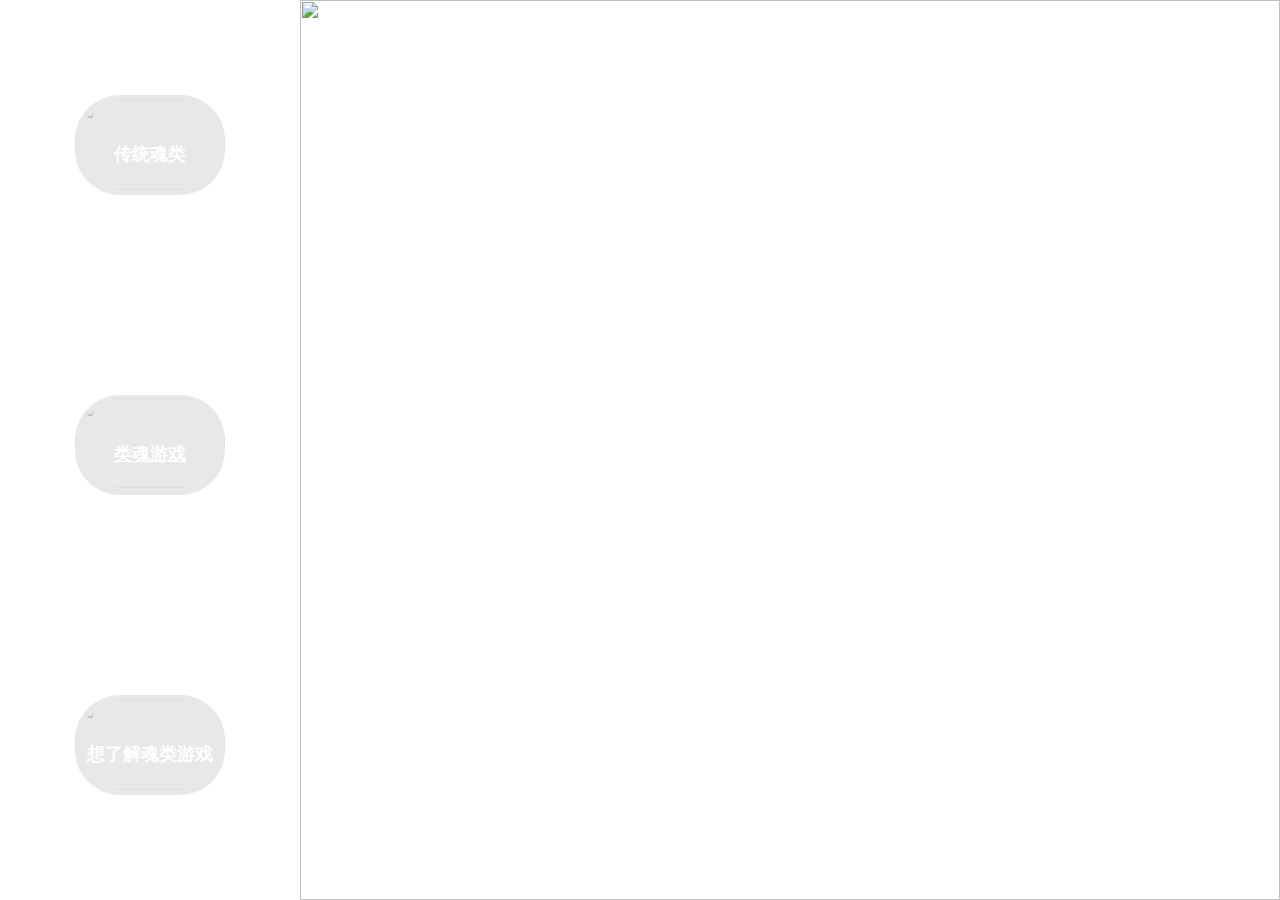
==== index.html @ e4b7e545 "Add files via upload" ====
<!DOCTYPE html>
<html>
<head>
  <meta charset="utf-8">
  <meta name="viewport" content="width=device-width, initial-scale=1.0">
  <title>魂类游戏</title>
  <style>
  	html, body {
      width: 100%;
      height: 100%;
      margin: 0;
      padding: 0;
    }

  	.container {
      width: 100%;
      height: 100%;
      display: flex;
    }
  	
    	
    }
  </style>
  <link rel="stylesheet" href="css/style.css" type="text/css">
</head>
<body>
	<audio src="img/67_Ending.mp3" autoplay="autoplay"></audio>
                                                               <!--进入自动播放音乐 -->
                                                               
  <div class="container">
    <div class="options">
 
      <div class="option" onmouseover="showImage('img1')">
      	<img src="https://z1.ax1x.com/2023/11/09/pi3l3H1.png" width="150px" height="90px">
      	<p>传统魂类</p>
      </div>
      <div class="option" onmouseover="showImage('img2')" onclick="leihun()">
        
        <a href="https://kepler-keb.github.io/keb.gethub.io/"><img src="https://z1.ax1x.com/2023/11/09/pi3lGAx.png" width="150px" height="90px"> </a>
        <p><a  href="https://kepler-keb.github.io/keb.gethub.io/" >类魂游戏</a></p>
       
      </div>
      <div class="option" onmouseover="showImage('img3')">
      	<img src="https://z1.ax1x.com/2023/11/09/pi3lJN6.png" width="150px" height="90px">
      	
        <p>想了解魂类游戏</p>
        
      </div>
    </div>
    <div class="image-container">
      <img id="img1" class="image" src="https://z1.ax1x.com/2023/11/09/pi3l3H1.png" width="100%" height="100%">
      <img id="img2" class="image hidden" src="https://z1.ax1x.com/2023/11/09/pi3lGAx.png" width="100%" height="100%">
      <img id="img3" class="image hidden" src="https://z1.ax1x.com/2023/11/09/pi3lJN6.png" width="100%" height="100%">
    </div>
  </div>
  <script src="js/script.js"></script>
</body>
</html>
---- css/style.css ----
<style>
    html, body {
      width: 100%;
      height: 100%;
      margin: 0;
      padding: 0;
    }

    .container {
      width: 100%;
      height: 100%;
      display: flex;
    }

    .options {
      width: 300px;
      height: 100%;
      display: flex;
      flex-direction: column;
      align-items: center;
      justify-content: center;
      position: relative;
      justify-content: space-around;
      background-image: url("https://z1.ax1x.com/2023/11/07/pi1niWj.jpg");
    	
    	z-index: 0;
    	background-repeat: no-repeat;
    	background-size: cover;
    	
    }
    @keyframes star{
    	from{
    		opacity: 0;
    		transform: rotate(0deg);
    	}
    	to{
    		opacity: 0.5;
    		transform: rotate(360deg);
    	}
    }
   

    .option {
      animation: star 2s ;
      width: 150px;
      height: 100px;
      background-color: lightgray;
      margin-bottom: 10px;
      display: flex;
      align-items: center;
      justify-content: center;
      transition: transform 1s;
      
      flex-direction: column;
      opacity: 0.5;
      border-radius: 45px;
      overflow: hidden;
      z-index: 1;
      transition: ;
      
    }
    .option img{
    	
    	width: 150px;
    	height: 90px;
    	position: relative;
    	
    	transition: transform 1s ease;
    	border-radius: 45px;
    	z-index: 2;
    	
    }
    .option p{
    	color: white;
    	font-size: 18px;
    	font-weight: 700;
    	margin-bottom: 0px;
    	position: absolute;
    	z-index: 3;
    }

    .option:hover {
      transform: rotate(360deg) scale(1.5);
      
    }

    .image-container {
      flex: 1;
      display: flex;
      align-items: center;
      justify-content: center;
    }

    .image {
      max-width: 100%;
      max-height: 100%;
    }

    .hidden {
      display: none;
    }
    a{
    	color: white;
    }
    
    
    
  </style>
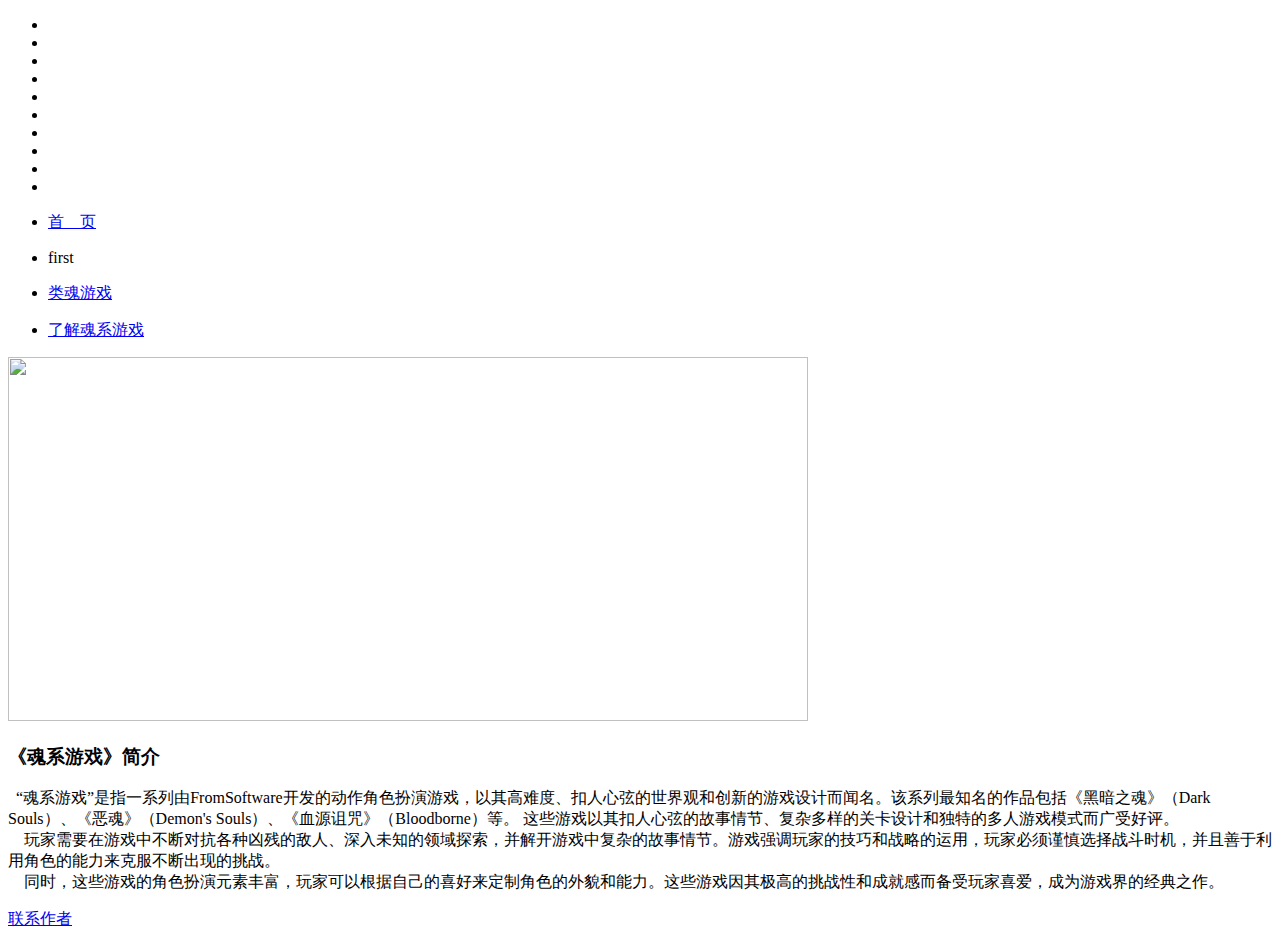
==== commit 8a7244bc: "Update index.html" ====
--- a/index.html
+++ b/index.html
@@ -1,58 +1,54 @@
 <!DOCTYPE html>
 <html>
-<head>
-  <meta charset="utf-8">
-  <meta name="viewport" content="width=device-width, initial-scale=1.0">
-  <title>魂类游戏</title>
-  <style>
-  	html, body {
-      width: 100%;
-      height: 100%;
-      margin: 0;
-      padding: 0;
-    }
+	<head>
+		<title>action</title>
+		<meta charset="utf-8" />
+		<style>
+			
+		</style>
+		<link rel="stylesheet" href="css/lll.css" type="text/css">
+	</head>
+		
 
-  	.container {
-      width: 100%;
-      height: 100%;
-      display: flex;
-    }
-  	
-    	
-    }
-  </style>
-  <link rel="stylesheet" href="css/style.css" type="text/css">
-</head>
 <body>
-	<audio src="img/67_Ending.mp3" autoplay="autoplay"></audio>
-                                                               <!--进入自动播放音乐 -->
-                                                               
-  <div class="container">
-    <div class="options">
- 
-      <div class="option" onmouseover="showImage('img1')">
-      	<img src="https://z1.ax1x.com/2023/11/09/pi3l3H1.png" width="150px" height="90px">
-      	<p>传统魂类</p>
-      </div>
-      <div class="option" onmouseover="showImage('img2')" onclick="leihun()">
-        
-        <a href="https://kepler-keb.github.io/keb.gethub.io/"><img src="https://z1.ax1x.com/2023/11/09/pi3lGAx.png" width="150px" height="90px"> </a>
-        <p><a  href="https://kepler-keb.github.io/keb.gethub.io/" >类魂游戏</a></p>
-       
-      </div>
-      <div class="option" onmouseover="showImage('img3')">
-      	<img src="https://z1.ax1x.com/2023/11/09/pi3lJN6.png" width="150px" height="90px">
-      	
-        <p>想了解魂类游戏</p>
-        
-      </div>
-    </div>
-    <div class="image-container">
-      <img id="img1" class="image" src="https://z1.ax1x.com/2023/11/09/pi3l3H1.png" width="100%" height="100%">
-      <img id="img2" class="image hidden" src="https://z1.ax1x.com/2023/11/09/pi3lGAx.png" width="100%" height="100%">
-      <img id="img3" class="image hidden" src="https://z1.ax1x.com/2023/11/09/pi3lJN6.png" width="100%" height="100%">
-    </div>
-  </div>
-  <script src="js/script.js"></script>
-</body>
-</html>+	<div class="area" >
+            <ul class="circles">
+                    <li></li>
+                    <li></li>
+                    <li></li>
+                    <li></li>
+                    <li></li>
+                    <li></li>
+                    <li></li>
+                    <li></li>
+                    <li></li>
+                    <li></li>
+            </ul>
+            <div >
+			<nav>
+				<ul>
+					<li><a href="index.html"><p>首&nbsp;&nbsp;&nbsp;&nbsp;页</p></a></li>
+					<li><a><p>first</p></a></li>
+					<li><a href="https://kepler-keb.github.io/keb.gethub.io/"><p>类魂游戏</p></a></li>
+					<li><a href="jkl.html"><p>了解魂系游戏</p></a></li>
+					
+				</ul>
+		</nav>
+		</div>
+		<div class="asd">
+			<img src="https://z1.ax1x.com/2023/11/09/pi3l3H1.png" width="800px" height="364px"/>
+		</div>
+		<div class="bottom">
+			<h3>《魂系游戏》简介</h3>
+			<p class="wen">&nbsp;&nbsp;“魂系游戏”是指一系列由FromSoftware开发的动作角色扮演游戏，以其高难度、扣人心弦的世界观和创新的游戏设计而闻名。该系列最知名的作品包括《黑暗之魂》（Dark Souls）、《恶魂》（Demon's Souls）、《血源诅咒》（Bloodborne）等。
+
+		 这些游戏以其扣人心弦的故事情节、复杂多样的关卡设计和独特的多人游戏模式而广受好评。<br>
+		 &nbsp;&nbsp;&nbsp;&nbsp;玩家需要在游戏中不断对抗各种凶残的敌人、深入未知的领域探索，并解开游戏中复杂的故事情节。游戏强调玩家的技巧和战略的运用，玩家必须谨慎选择战斗时机，并且善于利用角色的能力来克服不断出现的挑战。<br>
+		 &nbsp;&nbsp;&nbsp;&nbsp;同时，这些游戏的角色扮演元素丰富，玩家可以根据自己的喜好来定制角色的外貌和能力。这些游戏因其极高的挑战性和成就感而备受玩家喜爱，成为游戏界的经典之作。</p>
+		</div>
+		<div class="rb">
+			<a href="lianxi.html">联系作者</a>
+		</div>
+    </div >
+		</body>
+</html>
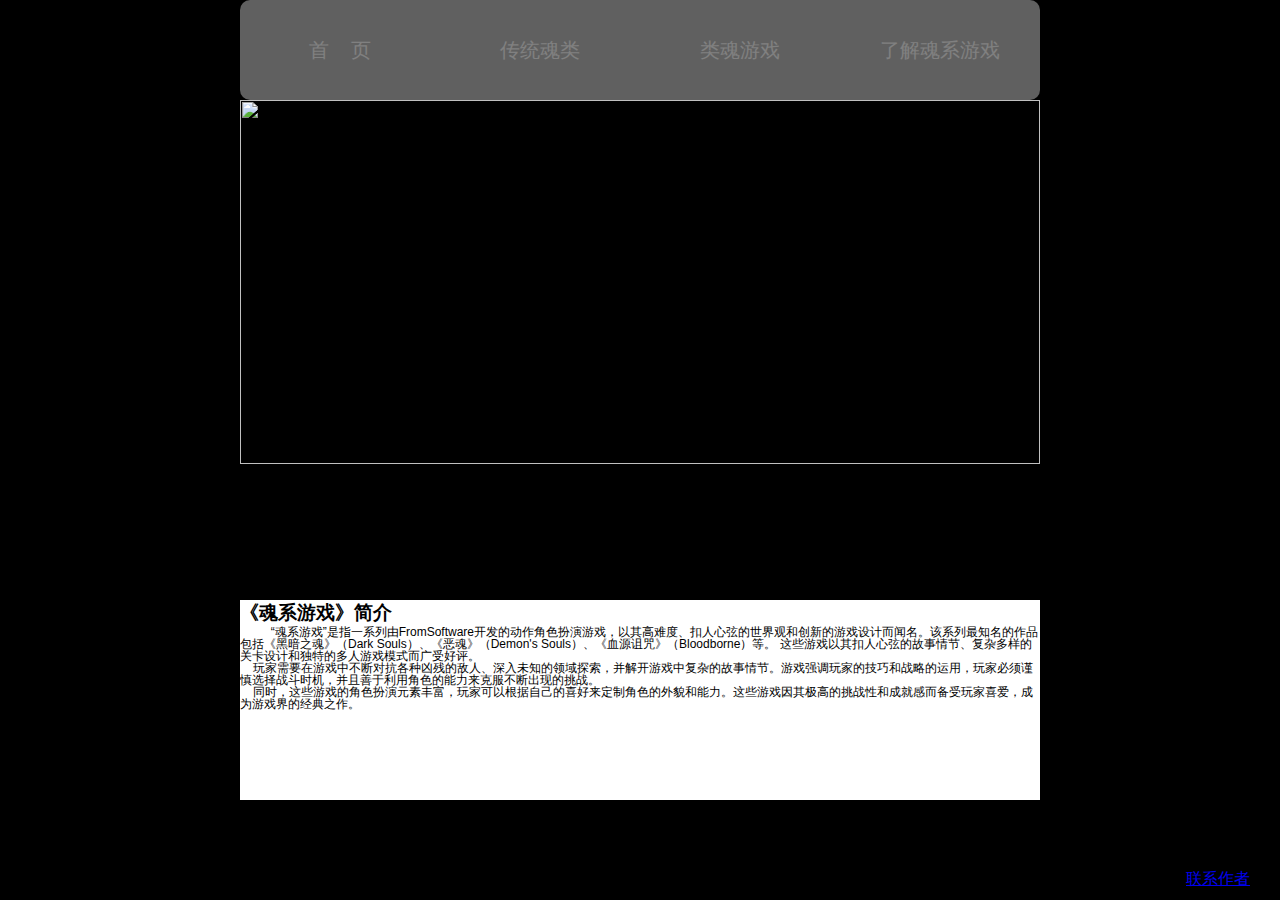
==== commit b4aec835: "Update index.html" ====
--- a/index.html
+++ b/index.html
@@ -28,7 +28,7 @@
 			<nav>
 				<ul>
 					<li><a href="index.html"><p>首&nbsp;&nbsp;&nbsp;&nbsp;页</p></a></li>
-					<li><a><p>first</p></a></li>
+					<li><a href=#><p>传统魂类</p></a></li>
 					<li><a href="https://kepler-keb.github.io/keb.gethub.io/"><p>类魂游戏</p></a></li>
 					<li><a href="jkl.html"><p>了解魂系游戏</p></a></li>
 					
--- a/css/lll.css
+++ b/css/lll.css
@@ -0,0 +1,251 @@
+
+*{
+    margin: 0px;
+    padding: 0px;
+}
+
+body{
+    font-family: 'Exo', sans-serif;
+}
+
+
+.context {
+    width: 100%;
+    position: absolute;
+    top:50vh;
+    
+}
+
+.context h1{
+    text-align: center;
+    color: #fff;
+    font-size: 50px;
+}
+
+
+.area{
+    background: black;  
+    background: -webkit-linear-gradient(to left, #8f94fb, #4e54c8);  
+    width: 100%;
+    height:100vh;
+    position: absolute;
+    overflow: hidden;
+    
+   
+}
+
+.circles{
+    position: absolute;
+    top: 0;
+    left: 0;
+    width: 100%;
+    height: 100%;
+    overflow: hidden;
+}
+
+.circles li{
+    position: absolute;
+    display: block;
+    list-style: none;
+    width: 20px;
+    height: 20px;
+    background-color: gray;
+    opacity: 0.2;
+    animation: animate 25s linear infinite;
+    bottom: -150px;
+    
+}
+
+.circles li:nth-child(1){
+    left: 15%;
+    width: 80px;
+    height: 80px;
+    animation-delay: 0s;
+}
+
+
+.circles li:nth-child(2){
+    left: 12%;
+    width: 20px;
+    height: 20px;
+    animation-delay: 2s;
+    animation-duration: 12s;
+}
+
+.circles li:nth-child(3){
+    left: 85%;
+    width: 20px;
+    height: 20px;
+    animation-delay: 4s;
+}
+
+.circles li:nth-child(4){
+    left: 15%;
+    width: 60px;
+    height: 60px;
+    animation-delay: 0s;
+    animation-duration: 18s;
+}
+
+.circles li:nth-child(5){
+    left: 85%;
+    width: 20px;
+    height: 20px;
+    animation-delay: 0s;
+}
+
+.circles li:nth-child(6){
+    left: 10%;
+    width: 110px;
+    height: 110px;
+    animation-delay: 3s;
+}
+
+.circles li:nth-child(7){
+    left: 10%;
+    width: 150px;
+    height: 150px;
+    animation-delay: 7s;
+}
+
+.circles li:nth-child(8){
+    left: 10%;
+    width: 25px;
+    height: 25px;
+    animation-delay: 15s;
+    animation-duration: 45s;
+}
+
+.circles li:nth-child(9){
+    left: 15%;
+    width: 15px;
+    height: 15px;
+    animation-delay: 2s;
+    animation-duration: 35s;
+}
+
+.circles li:nth-child(10){
+    left: 85%;
+    width: 150px;
+    height: 150px;
+    animation-delay: 0s;
+    animation-duration: 11s;
+}
+
+
+
+
+@keyframes animate {
+
+    0%{
+        transform: translateY(0) rotate(0deg);
+        opacity: 1;
+        border-radius: 0;
+    }
+
+    100%{
+        transform: translateY(-1000px) rotate(720deg);
+        opacity: 0;
+        border-radius: 50%;
+    }
+
+}
+/*ider*/
+.asd{
+	display: flex;
+	flex-direction: column;
+	width: 800px;
+	height: 500px;
+	margin: 0px auto;
+	background-color: black;
+}
+			
+#concent{
+	margin: 0px auto;
+	width: 100%;
+	background-color: black;
+}
+nav{
+	display: flex;
+	justify-content: center;
+	height: 100px;
+	width: 800px;
+	margin: 0px auto;
+	background-color:rgb(192,192,192);
+	opacity: 0.5;
+	border-radius: 10px;
+}
+nav a {
+	border-radius: 10px;
+	display:block;
+	padding:0px;	
+	color:#FFF;
+	font-size:20px;
+	line-height: 100px;
+	text-decoration:none;
+}
+nav a:hover{
+	background-color: blue;
+}
+nav ul{
+	
+	display: flex;
+	justify-content: space-between;
+	padding: 0px;
+	margin: 0px;
+	list-style: none;
+	position: relative;
+	
+}
+nav ul li{
+	display: inline-block;
+	width: 200px;
+	height: 100px;
+}
+a p{
+	margin: 0;
+	text-align: center;
+}
+
+
+.rb{
+	bottom: 10px;
+	right: 30px;
+	position: absolute;
+	color: white;
+}
+.bottom{
+	margin: 0 auto;
+	width: 800px;
+	height: 200px;
+	background-color: white;
+	overflow: hidden;
+}
+.wen{
+	text-indent: 2em;
+	line-height: 12px;
+	font-size: 12px;
+}
+ 
+/*jkl8*/
+.introduce{
+				width: 100%;
+				height: 30px;
+				background-color: black;
+				line-height: 30px;
+				
+			
+			}
+			.img_text{
+				margin: 0;
+				height: 200px;
+				width: 100%;
+				background-color: darkslategray;
+				
+				
+			}
+			.img_text img{
+				width: 360px;
+				height: 200px;
+				float: left;
+			}
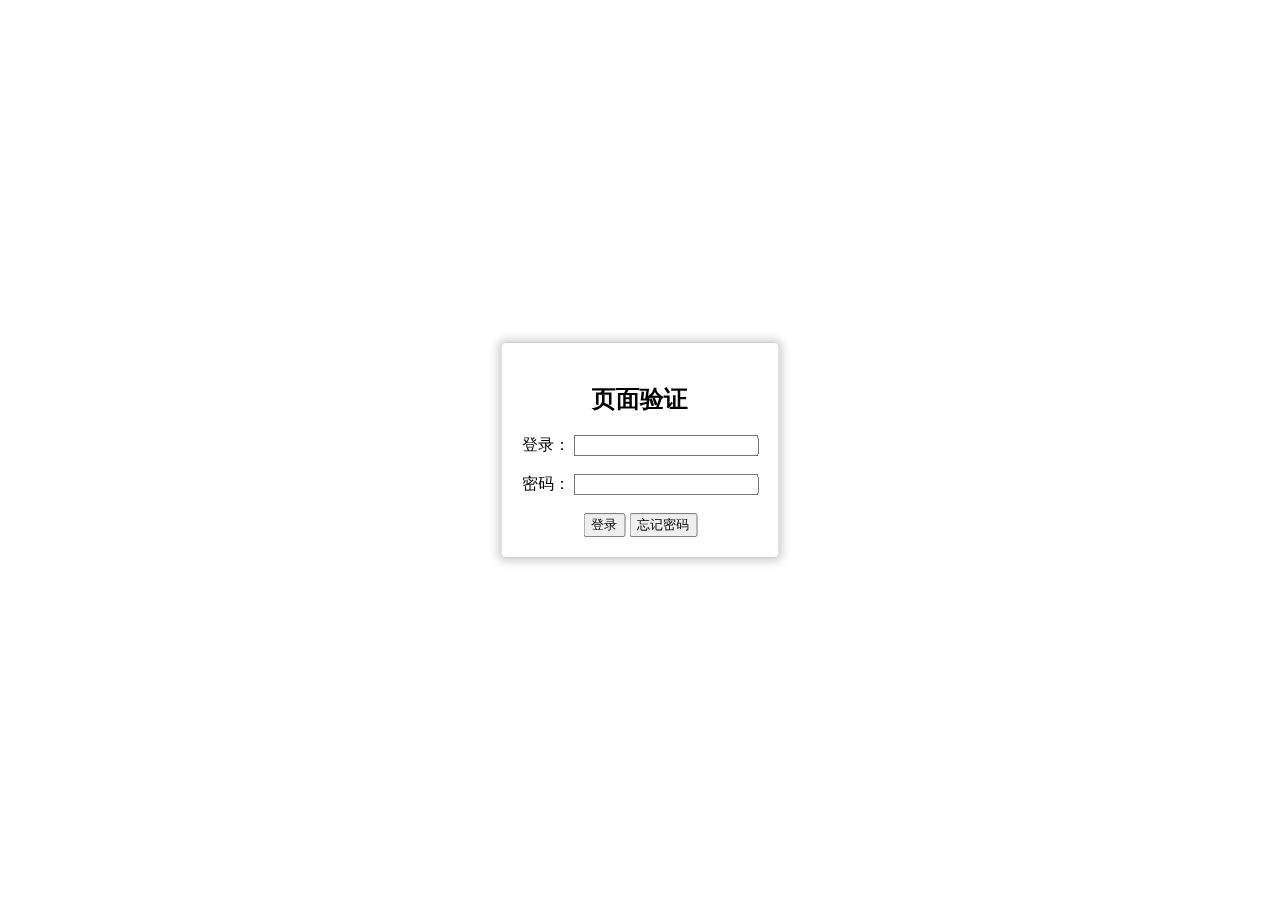
==== commit 9fcc8f9a: "Update index.html" ====
--- a/index.html
+++ b/index.html
@@ -1,54 +1,105 @@
 <!DOCTYPE html>
 <html>
-	<head>
-		<title>action</title>
-		<meta charset="utf-8" />
-		<style>
-			
-		</style>
-		<link rel="stylesheet" href="css/lll.css" type="text/css">
-	</head>
-		
+<head>
+    <title>登录</title>
+    <meta charset="utf-8" />
+    <style>
+        body {
+            display: flex;
+            justify-content: center;
+            align-items: center;
+            height: 100vh;
+            margin: 0;
+            overflow: hidden;
+            position: relative;
+            background-image: url('https://s11.ax1x.com/2023/12/21/piTecjA.jpg');
+            background-size: cover;
+        }
 
+        .snowflake {
+            position: absolute;
+            color: white;
+            left: 0;
+            z-index: 2;
+            animation: snowfall 5s linear forwards;
+            will-change: transform;
+        }
+
+        @keyframes snowfall {
+            to {
+                transform: translateY(110vh);
+            }
+        }
+
+        .container {
+            text-align: center;
+            position: absolute;
+            top: 50%;
+            left: 50%;
+            transform: translate(-50%, -50%);
+            border: 1px solid #ccc;
+            padding: 20px;
+            border-radius: 5px;
+            box-shadow: 0px 0px 10px 2px rgba(0, 0, 0, 0.2);
+            background: rgba(255, 255, 255, 0.8);
+            z-index: 3;
+        }
+
+        .container button {
+            cursor: pointer;
+        }
+    </style>
+    <script>
+        window.addEventListener("DOMContentLoaded", function() {
+            var snowFlakeCount = 0;
+            setInterval(function() {
+                for (var i = 0; i < 5; i++) {  
+                    var snowflake = document.createElement("div");
+                    snowflake.id = "snowflake" + snowFlakeCount;
+                    snowflake.innerHTML = "❉";
+                    snowflake.style.left = Math.random() * 100 + "vw";
+                    snowflake.style.animationDuration = Math.random() * 5 + 5 + "s"; 
+                    snowflake.style.opacity = Math.random();
+                    snowflake.style.fontSize = Math.random() * 20 + 8 + "px";
+                    snowflake.classList.add("snowflake");
+                    document.body.appendChild(snowflake);
+                    setTimeout((function(snowflakeId) {
+                        return function(){
+                            var oldSnowflake = document.getElementById(snowflakeId);
+                            oldSnowflake.parentNode.removeChild(oldSnowflake);
+                        }
+                    })("snowflake" + snowFlakeCount), (Math.random() * 5 + 5) * 1000);
+                    snowFlakeCount += 1;
+                }
+            }, 250);
+        }, false);
+
+        function validateLogin() {
+            var username = document.getElementById("username").value;
+            var password = document.getElementById("password").value;
+            if (username === "admin" && password === "1") {
+                window.location.href = "zhuyemian.html";
+            } else {
+                alert("登录失败，请重试！");
+            }
+        }
+
+        function showCredentials() {
+            var username = "admin";
+            var password = "1";
+            alert("账号: " + username + "\n密码: " + password);
+        }
+    </script>
+</head>
 <body>
-	<div class="area" >
-            <ul class="circles">
-                    <li></li>
-                    <li></li>
-                    <li></li>
-                    <li></li>
-                    <li></li>
-                    <li></li>
-                    <li></li>
-                    <li></li>
-                    <li></li>
-                    <li></li>
-            </ul>
-            <div >
-			<nav>
-				<ul>
-					<li><a href="index.html"><p>首&nbsp;&nbsp;&nbsp;&nbsp;页</p></a></li>
-					<li><a href=#><p>传统魂类</p></a></li>
-					<li><a href="https://kepler-keb.github.io/keb.gethub.io/"><p>类魂游戏</p></a></li>
-					<li><a href="jkl.html"><p>了解魂系游戏</p></a></li>
-					
-				</ul>
-		</nav>
-		</div>
-		<div class="asd">
-			<img src="https://z1.ax1x.com/2023/11/09/pi3l3H1.png" width="800px" height="364px"/>
-		</div>
-		<div class="bottom">
-			<h3>《魂系游戏》简介</h3>
-			<p class="wen">&nbsp;&nbsp;“魂系游戏”是指一系列由FromSoftware开发的动作角色扮演游戏，以其高难度、扣人心弦的世界观和创新的游戏设计而闻名。该系列最知名的作品包括《黑暗之魂》（Dark Souls）、《恶魂》（Demon's Souls）、《血源诅咒》（Bloodborne）等。
-
-		 这些游戏以其扣人心弦的故事情节、复杂多样的关卡设计和独特的多人游戏模式而广受好评。<br>
-		 &nbsp;&nbsp;&nbsp;&nbsp;玩家需要在游戏中不断对抗各种凶残的敌人、深入未知的领域探索，并解开游戏中复杂的故事情节。游戏强调玩家的技巧和战略的运用，玩家必须谨慎选择战斗时机，并且善于利用角色的能力来克服不断出现的挑战。<br>
-		 &nbsp;&nbsp;&nbsp;&nbsp;同时，这些游戏的角色扮演元素丰富，玩家可以根据自己的喜好来定制角色的外貌和能力。这些游戏因其极高的挑战性和成就感而备受玩家喜爱，成为游戏界的经典之作。</p>
-		</div>
-		<div class="rb">
-			<a href="lianxi.html">联系作者</a>
-		</div>
-    </div >
-		</body>
+    <div class="container">
+        <h2>页面验证</h2>
+        <label for="username">登录：</label>
+        <input type="text" id="username" name="username" required><br><br>
+        <label for="password">密码：</label>
+        <input type="password" id="password" name="password" required><br><br>
+        <button onclick="validateLogin()">登录</button>
+        <button onclick="showCredentials()">忘记密码</button>
+    </div>
+</body>
 </html>
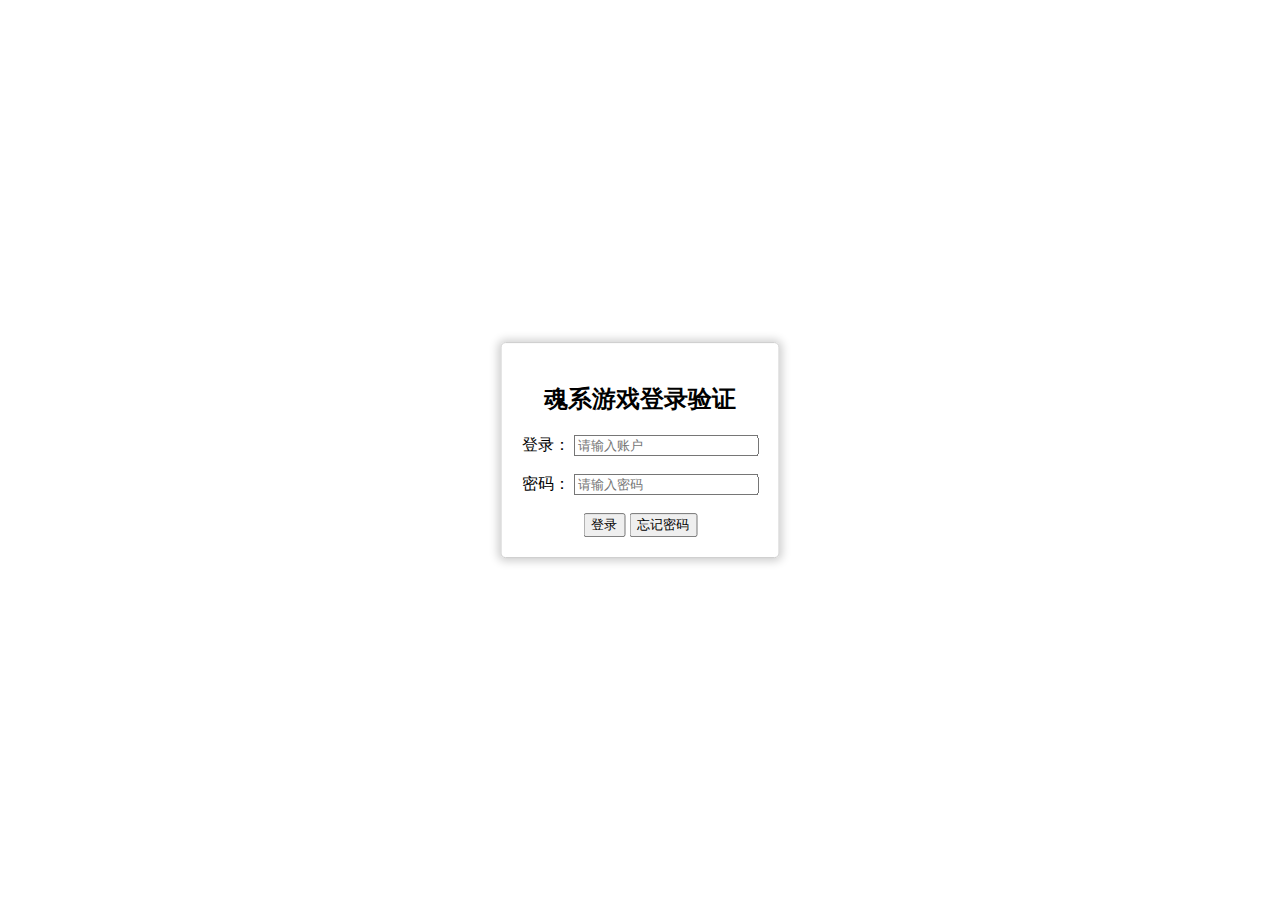
==== commit 3964b0ad: "Update index.html" ====
--- a/index.html
+++ b/index.html
@@ -22,7 +22,7 @@
             left: 0;
             z-index: 2;
             animation: snowfall 5s linear forwards;
-            will-change: transform;
+            
         }
 
         @keyframes snowfall {
@@ -49,55 +49,70 @@
             cursor: pointer;
         }
     </style>
-    <script>
-        window.addEventListener("DOMContentLoaded", function() {
-            var snowFlakeCount = 0;
-            setInterval(function() {
-                for (var i = 0; i < 5; i++) {  
-                    var snowflake = document.createElement("div");
-                    snowflake.id = "snowflake" + snowFlakeCount;
-                    snowflake.innerHTML = "❉";
-                    snowflake.style.left = Math.random() * 100 + "vw";
-                    snowflake.style.animationDuration = Math.random() * 5 + 5 + "s"; 
-                    snowflake.style.opacity = Math.random();
-                    snowflake.style.fontSize = Math.random() * 20 + 8 + "px";
-                    snowflake.classList.add("snowflake");
-                    document.body.appendChild(snowflake);
-                    setTimeout((function(snowflakeId) {
-                        return function(){
-                            var oldSnowflake = document.getElementById(snowflakeId);
-                            oldSnowflake.parentNode.removeChild(oldSnowflake);
-                        }
-                    })("snowflake" + snowFlakeCount), (Math.random() * 5 + 5) * 1000);
-                    snowFlakeCount += 1;
-                }
-            }, 250);
-        }, false);
+    <script src="https://code.jquery.com/jquery-3.6.0.min.js"></script>
+<script>
+    $(document).ready(function() {
+        var snowflakeCount = 0;
+        setInterval(function() {
+            for (var i = 0; i < 5; i++) {  
+                var snowflake = $("<div></div>").addClass("snowflake")
+                                              .attr("id", "snowflake" + snowflakeCount)
+                                              .css("left", Math.random() * 100 + "vw")
+                                              .css("animation-duration", Math.random() * 5 + 5 + "s")
+                                              .css("opacity", Math.random())
+                                              .css("font-size", Math.random() * 20 + 8 + "px")
+                                              .html("❉");
+                $("body").append(snowflake);
+                setTimeout((function(snowflakeId) {
+                    return function(){
+                        $("#" + snowflakeId).remove();
+                    }
+                })("snowflake" + snowflakeCount), (Math.random() * 5 + 5) * 1000);
+                snowflakeCount += 1;
+            }
+        }, 250);
+        $("#username").focus(function() {
+            if ($(this).val() === "请输入账户") {
+                $(this).val("");
+            }
+        });
 
-        function validateLogin() {
-            var username = document.getElementById("username").value;
-            var password = document.getElementById("password").value;
-            if (username === "admin" && password === "1") {
-                window.location.href = "zhuyemian.html";
-            } else {
-                alert("登录失败，请重试！");
+        $("#password").focus(function() {
+            if ($(this).val() === "请输入密码") {
+                $(this).val("");
             }
+        });
+
+        $("#password").keypress(function(event) {
+            if (event.which === 13) {
+                validateLogin();
+            }
+        });
+    });
+    function validateLogin() {
+        var username = $("#username").val();
+        var password = $("#password").val();
+        if (username === "admin" && password === "1") {
+            window.location.href = "zhuyemian.html";
+        } else {
+            alert("登录失败，请重试！");
         }
+    }
 
-        function showCredentials() {
-            var username = "admin";
-            var password = "1";
-            alert("账号: " + username + "\n密码: " + password);
-        }
-    </script>
+    function showCredentials() {
+        var username = "admin";
+        var password = "1";
+        alert("账号: " + username + "\n密码: " + password);
+    }
+</script>
 </head>
 <body>
     <div class="container">
-        <h2>页面验证</h2>
+        <h2>魂系游戏登录验证</h2>
         <label for="username">登录：</label>
-        <input type="text" id="username" name="username" required><br><br>
+        <input type="text" id="username" name="username" placeholder="请输入账户" required><br><br>
         <label for="password">密码：</label>
-        <input type="password" id="password" name="password" required><br><br>
+        <input type="password" id="password" name="password" placeholder="请输入密码" required><br><br>
         <button onclick="validateLogin()">登录</button>
         <button onclick="showCredentials()">忘记密码</button>
     </div>
